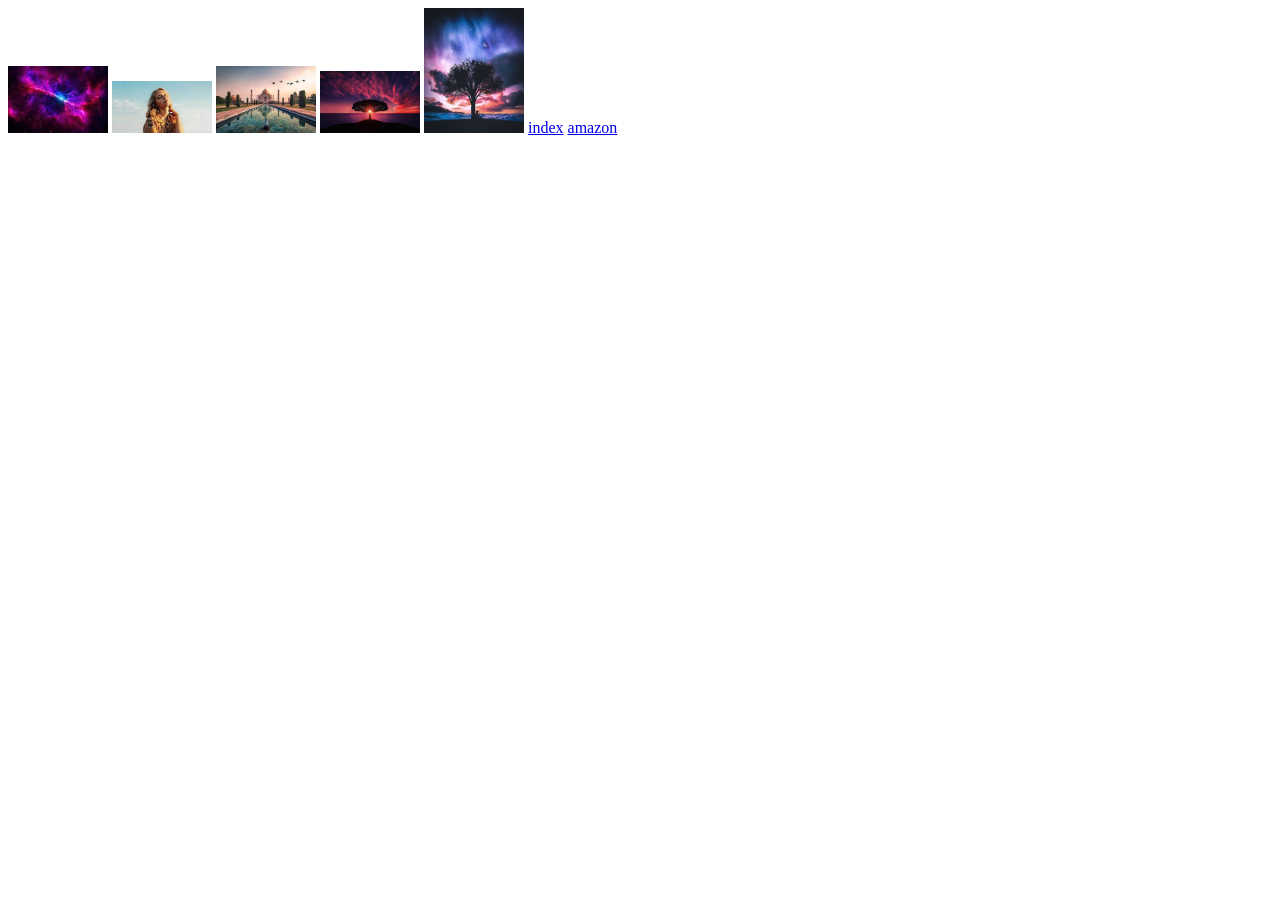
==== about.html @ cf09ff23 "adding files" ====
<html>
    <head>
        <title>about</title>
    </head>
    <body>
        <img src="images/img1.jpg" alt="hh" width="100">
        <img src="images/img2.jpg" alt="hi" width="100">
        <img src="images/product/img1.jpg" alt="kk" width="100">
        <img src="images/product/img2.jpg" alt="jj" width="100">
        <img src="images/product/img3.jpg" alt="ll" width="100">
        <a href="index.html">index</a>
        <a href="https://www.amazon.in">amazon</a>
    </body>
</html>
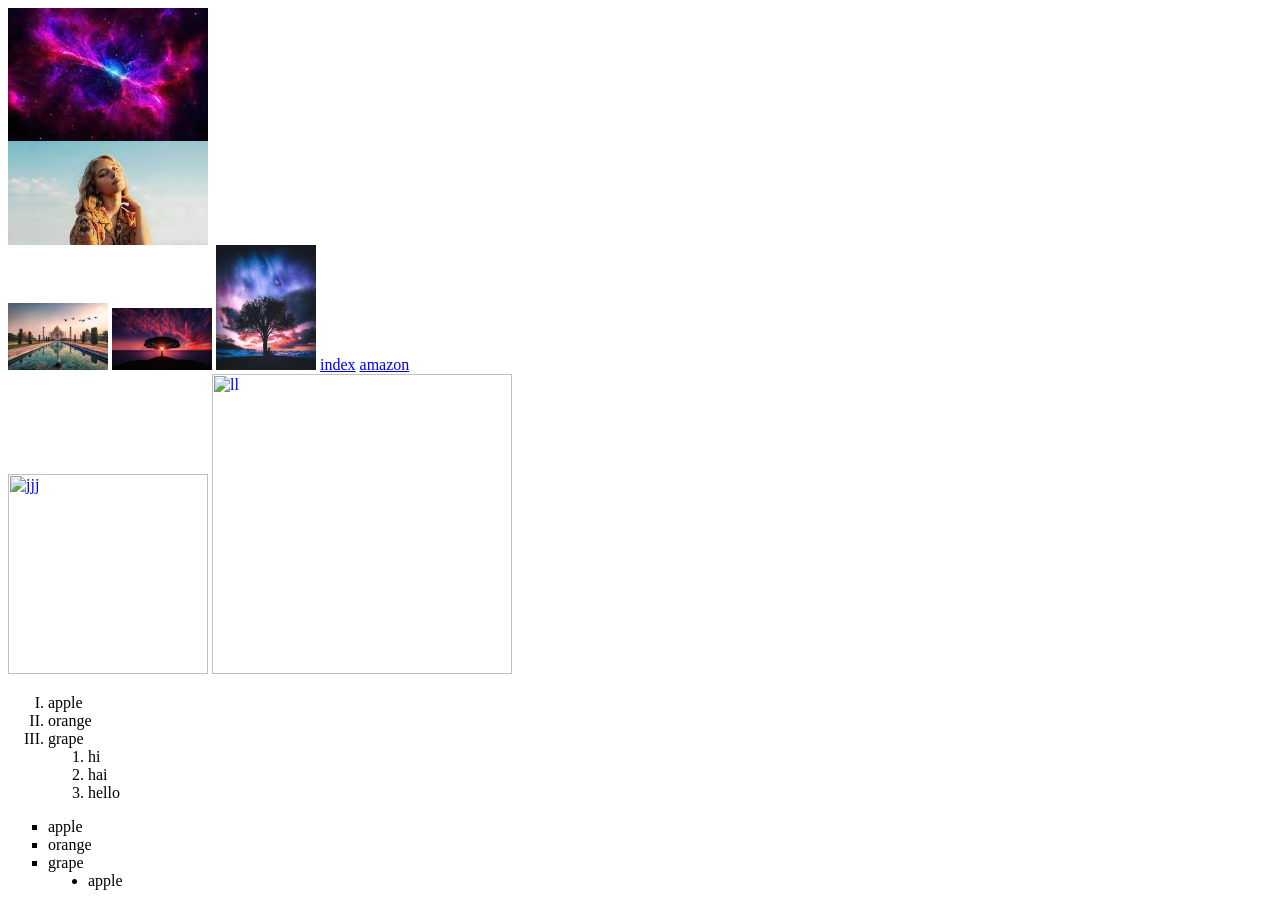
==== commit 4c094f29: "adding files" ====
--- a/about.html
+++ b/about.html
@@ -3,12 +3,35 @@
         <title>about</title>
     </head>
     <body>
-        <img src="images/img1.jpg" alt="hh" width="100">
-        <img src="images/img2.jpg" alt="hi" width="100">
+        <div> <img src="images/img1.jpg" alt="hh" width="200"></div>
+        <div>
+        <img src="images/img2.jpg" alt="hi" width="200">
+        </div>
         <img src="images/product/img1.jpg" alt="kk" width="100">
         <img src="images/product/img2.jpg" alt="jj" width="100">
         <img src="images/product/img3.jpg" alt="ll" width="100">
         <a href="index.html">index</a>
-        <a href="https://www.amazon.in">amazon</a>
+        <a href="https://www.amazon.in" target="_blank">amazon</a>
+        <br>
+        <a href="https://www.youtube.com/watch?v=MLmT2Bbu1d0"><img src="/wallpaperflare.com_wallpaper (1).jpg" alt="jjj" width="200"></a>
+        <a href="https://www.rockstargames.com/"><img src="/Rockstar_Games_Logo.svg.png" alt="ll" width="300"></a>
+        <ol type="I" >
+            <li>apple</li>
+            <li>orange</li>
+            <li>grape</li>
+            <ol><li>hi</li>
+                <li>hai</li>
+               <li>hello</li>
+            </ol>
+        </ol>
+        <ul type="square">
+        <li>apple</li>
+        <li>orange</li>        
+        <li>grape</li>
+        <ul type="disc">
+        <li>apple</li>
+
+        </ul>
+    </ul>
     </body>
 </html>
